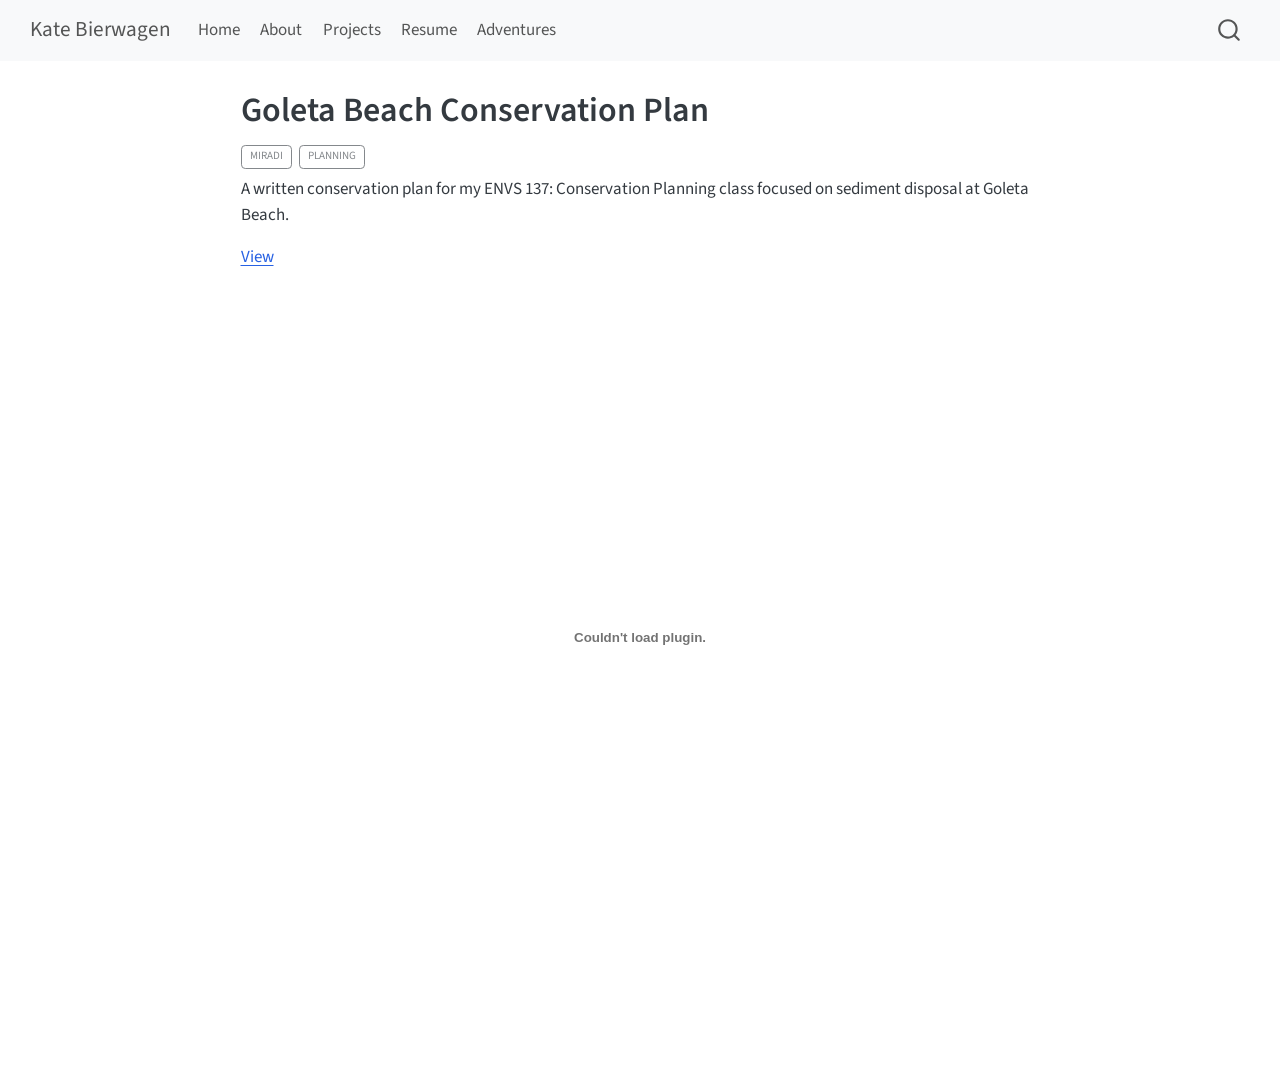
==== docs/projects/cons-plan2026/index.html @ 2898de6e "Added conservation plan and ENVS 193 midterm blog post" ====
<!DOCTYPE html>
<html xmlns="http://www.w3.org/1999/xhtml" lang="en" xml:lang="en"><head>

<meta charset="utf-8">
<meta name="generator" content="quarto-1.7.32">

<meta name="viewport" content="width=device-width, initial-scale=1.0, user-scalable=yes">

<meta name="description" content="A written conservation plan for my ENVS 137: Conservation Planning class focused on sediment disposal at Goleta Beach.">

<title>Goleta Beach Conservation Plan – Kate Bierwagen</title>
<style>
code{white-space: pre-wrap;}
span.smallcaps{font-variant: small-caps;}
div.columns{display: flex; gap: min(4vw, 1.5em);}
div.column{flex: auto; overflow-x: auto;}
div.hanging-indent{margin-left: 1.5em; text-indent: -1.5em;}
ul.task-list{list-style: none;}
ul.task-list li input[type="checkbox"] {
  width: 0.8em;
  margin: 0 0.8em 0.2em -1em; /* quarto-specific, see https://github.com/quarto-dev/quarto-cli/issues/4556 */ 
  vertical-align: middle;
}
</style>


<script src="../../site_libs/quarto-nav/quarto-nav.js"></script>
<script src="../../site_libs/quarto-nav/headroom.min.js"></script>
<script src="../../site_libs/clipboard/clipboard.min.js"></script>
<script src="../../site_libs/quarto-search/autocomplete.umd.js"></script>
<script src="../../site_libs/quarto-search/fuse.min.js"></script>
<script src="../../site_libs/quarto-search/quarto-search.js"></script>
<meta name="quarto:offset" content="../../">
<script src="../../site_libs/quarto-html/quarto.js" type="module"></script>
<script src="../../site_libs/quarto-html/tabsets/tabsets.js" type="module"></script>
<script src="../../site_libs/quarto-html/popper.min.js"></script>
<script src="../../site_libs/quarto-html/tippy.umd.min.js"></script>
<script src="../../site_libs/quarto-html/anchor.min.js"></script>
<link href="../../site_libs/quarto-html/tippy.css" rel="stylesheet">
<link href="../../site_libs/quarto-html/quarto-syntax-highlighting-37eea08aefeeee20ff55810ff984fec1.css" rel="stylesheet" id="quarto-text-highlighting-styles">
<script src="../../site_libs/bootstrap/bootstrap.min.js"></script>
<link href="../../site_libs/bootstrap/bootstrap-icons.css" rel="stylesheet">
<link href="../../site_libs/bootstrap/bootstrap-c1fac2584b48ed01fb6e278e36375074.min.css" rel="stylesheet" append-hash="true" id="quarto-bootstrap" data-mode="light">
<script id="quarto-search-options" type="application/json">{
  "location": "navbar",
  "copy-button": false,
  "collapse-after": 3,
  "panel-placement": "end",
  "type": "overlay",
  "limit": 50,
  "keyboard-shortcut": [
    "f",
    "/",
    "s"
  ],
  "show-item-context": false,
  "language": {
    "search-no-results-text": "No results",
    "search-matching-documents-text": "matching documents",
    "search-copy-link-title": "Copy link to search",
    "search-hide-matches-text": "Hide additional matches",
    "search-more-match-text": "more match in this document",
    "search-more-matches-text": "more matches in this document",
    "search-clear-button-title": "Clear",
    "search-text-placeholder": "",
    "search-detached-cancel-button-title": "Cancel",
    "search-submit-button-title": "Submit",
    "search-label": "Search"
  }
}</script>


<link rel="stylesheet" href="../../styles.css">
</head>

<body class="nav-fixed fullcontent quarto-light">

<div id="quarto-search-results"></div>
  <header id="quarto-header" class="headroom fixed-top">
    <nav class="navbar navbar-expand-lg " data-bs-theme="dark">
      <div class="navbar-container container-fluid">
      <div class="navbar-brand-container mx-auto">
    <a class="navbar-brand" href="../../index.html">
    <span class="navbar-title">Kate Bierwagen</span>
    </a>
  </div>
            <div id="quarto-search" class="" title="Search"></div>
          <button class="navbar-toggler" type="button" data-bs-toggle="collapse" data-bs-target="#navbarCollapse" aria-controls="navbarCollapse" role="menu" aria-expanded="false" aria-label="Toggle navigation" onclick="if (window.quartoToggleHeadroom) { window.quartoToggleHeadroom(); }">
  <span class="navbar-toggler-icon"></span>
</button>
          <div class="collapse navbar-collapse" id="navbarCollapse">
            <ul class="navbar-nav navbar-nav-scroll me-auto">
  <li class="nav-item">
    <a class="nav-link" href="../../index.html"> 
<span class="menu-text">Home</span></a>
  </li>  
  <li class="nav-item">
    <a class="nav-link" href="../../about.html"> 
<span class="menu-text">About</span></a>
  </li>  
  <li class="nav-item">
    <a class="nav-link" href="../../projects.html"> 
<span class="menu-text">Projects</span></a>
  </li>  
  <li class="nav-item">
    <a class="nav-link" href="../../resume.html"> 
<span class="menu-text">Resume</span></a>
  </li>  
  <li class="nav-item">
    <a class="nav-link" href="../../adventures.html"> 
<span class="menu-text">Adventures</span></a>
  </li>  
</ul>
          </div> <!-- /navcollapse -->
            <div class="quarto-navbar-tools">
</div>
      </div> <!-- /container-fluid -->
    </nav>
</header>
<!-- content -->
<div id="quarto-content" class="quarto-container page-columns page-rows-contents page-layout-article page-navbar">
<!-- sidebar -->
<!-- margin-sidebar -->
    
<!-- main -->
<main class="content" id="quarto-document-content">

<header id="title-block-header" class="quarto-title-block default">
<div class="quarto-title">
<h1 class="title">Goleta Beach Conservation Plan</h1>
  <div class="quarto-categories">
    <div class="quarto-category">Miradi</div>
    <div class="quarto-category">Planning</div>
  </div>
  </div>

<div>
  <div class="description">
    A written conservation plan for my ENVS 137: Conservation Planning class focused on sediment disposal at Goleta Beach.
  </div>
</div>


<div class="quarto-title-meta">

    
  
    
  </div>
  


</header>


<p><a href="es137_final_proj.pdf" target="_blank">View</a></p>
<p><embed src="es137_final_proj.pdf" style="width:100.0%" height="700"></p>



</main> <!-- /main -->
<script id="quarto-html-after-body" type="application/javascript">
  window.document.addEventListener("DOMContentLoaded", function (event) {
    const icon = "";
    const anchorJS = new window.AnchorJS();
    anchorJS.options = {
      placement: 'right',
      icon: icon
    };
    anchorJS.add('.anchored');
    const isCodeAnnotation = (el) => {
      for (const clz of el.classList) {
        if (clz.startsWith('code-annotation-')) {                     
          return true;
        }
      }
      return false;
    }
    const onCopySuccess = function(e) {
      // button target
      const button = e.trigger;
      // don't keep focus
      button.blur();
      // flash "checked"
      button.classList.add('code-copy-button-checked');
      var currentTitle = button.getAttribute("title");
      button.setAttribute("title", "Copied!");
      let tooltip;
      if (window.bootstrap) {
        button.setAttribute("data-bs-toggle", "tooltip");
        button.setAttribute("data-bs-placement", "left");
        button.setAttribute("data-bs-title", "Copied!");
        tooltip = new bootstrap.Tooltip(button, 
          { trigger: "manual", 
            customClass: "code-copy-button-tooltip",
            offset: [0, -8]});
        tooltip.show();    
      }
      setTimeout(function() {
        if (tooltip) {
          tooltip.hide();
          button.removeAttribute("data-bs-title");
          button.removeAttribute("data-bs-toggle");
          button.removeAttribute("data-bs-placement");
        }
        button.setAttribute("title", currentTitle);
        button.classList.remove('code-copy-button-checked');
      }, 1000);
      // clear code selection
      e.clearSelection();
    }
    const getTextToCopy = function(trigger) {
        const codeEl = trigger.previousElementSibling.cloneNode(true);
        for (const childEl of codeEl.children) {
          if (isCodeAnnotation(childEl)) {
            childEl.remove();
          }
        }
        return codeEl.innerText;
    }
    const clipboard = new window.ClipboardJS('.code-copy-button:not([data-in-quarto-modal])', {
      text: getTextToCopy
    });
    clipboard.on('success', onCopySuccess);
    if (window.document.getElementById('quarto-embedded-source-code-modal')) {
      const clipboardModal = new window.ClipboardJS('.code-copy-button[data-in-quarto-modal]', {
        text: getTextToCopy,
        container: window.document.getElementById('quarto-embedded-source-code-modal')
      });
      clipboardModal.on('success', onCopySuccess);
    }
      var localhostRegex = new RegExp(/^(?:http|https):\/\/localhost\:?[0-9]*\//);
      var mailtoRegex = new RegExp(/^mailto:/);
        var filterRegex = new RegExp('/' + window.location.host + '/');
      var isInternal = (href) => {
          return filterRegex.test(href) || localhostRegex.test(href) || mailtoRegex.test(href);
      }
      // Inspect non-navigation links and adorn them if external
     var links = window.document.querySelectorAll('a[href]:not(.nav-link):not(.navbar-brand):not(.toc-action):not(.sidebar-link):not(.sidebar-item-toggle):not(.pagination-link):not(.no-external):not([aria-hidden]):not(.dropdown-item):not(.quarto-navigation-tool):not(.about-link)');
      for (var i=0; i<links.length; i++) {
        const link = links[i];
        if (!isInternal(link.href)) {
          // undo the damage that might have been done by quarto-nav.js in the case of
          // links that we want to consider external
          if (link.dataset.originalHref !== undefined) {
            link.href = link.dataset.originalHref;
          }
        }
      }
    function tippyHover(el, contentFn, onTriggerFn, onUntriggerFn) {
      const config = {
        allowHTML: true,
        maxWidth: 500,
        delay: 100,
        arrow: false,
        appendTo: function(el) {
            return el.parentElement;
        },
        interactive: true,
        interactiveBorder: 10,
        theme: 'quarto',
        placement: 'bottom-start',
      };
      if (contentFn) {
        config.content = contentFn;
      }
      if (onTriggerFn) {
        config.onTrigger = onTriggerFn;
      }
      if (onUntriggerFn) {
        config.onUntrigger = onUntriggerFn;
      }
      window.tippy(el, config); 
    }
    const noterefs = window.document.querySelectorAll('a[role="doc-noteref"]');
    for (var i=0; i<noterefs.length; i++) {
      const ref = noterefs[i];
      tippyHover(ref, function() {
        // use id or data attribute instead here
        let href = ref.getAttribute('data-footnote-href') || ref.getAttribute('href');
        try { href = new URL(href).hash; } catch {}
        const id = href.replace(/^#\/?/, "");
        const note = window.document.getElementById(id);
        if (note) {
          return note.innerHTML;
        } else {
          return "";
        }
      });
    }
    const xrefs = window.document.querySelectorAll('a.quarto-xref');
    const processXRef = (id, note) => {
      // Strip column container classes
      const stripColumnClz = (el) => {
        el.classList.remove("page-full", "page-columns");
        if (el.children) {
          for (const child of el.children) {
            stripColumnClz(child);
          }
        }
      }
      stripColumnClz(note)
      if (id === null || id.startsWith('sec-')) {
        // Special case sections, only their first couple elements
        const container = document.createElement("div");
        if (note.children && note.children.length > 2) {
          container.appendChild(note.children[0].cloneNode(true));
          for (let i = 1; i < note.children.length; i++) {
            const child = note.children[i];
            if (child.tagName === "P" && child.innerText === "") {
              continue;
            } else {
              container.appendChild(child.cloneNode(true));
              break;
            }
          }
          if (window.Quarto?.typesetMath) {
            window.Quarto.typesetMath(container);
          }
          return container.innerHTML
        } else {
          if (window.Quarto?.typesetMath) {
            window.Quarto.typesetMath(note);
          }
          return note.innerHTML;
        }
      } else {
        // Remove any anchor links if they are present
        const anchorLink = note.querySelector('a.anchorjs-link');
        if (anchorLink) {
          anchorLink.remove();
        }
        if (window.Quarto?.typesetMath) {
          window.Quarto.typesetMath(note);
        }
        if (note.classList.contains("callout")) {
          return note.outerHTML;
        } else {
          return note.innerHTML;
        }
      }
    }
    for (var i=0; i<xrefs.length; i++) {
      const xref = xrefs[i];
      tippyHover(xref, undefined, function(instance) {
        instance.disable();
        let url = xref.getAttribute('href');
        let hash = undefined; 
        if (url.startsWith('#')) {
          hash = url;
        } else {
          try { hash = new URL(url).hash; } catch {}
        }
        if (hash) {
          const id = hash.replace(/^#\/?/, "");
          const note = window.document.getElementById(id);
          if (note !== null) {
            try {
              const html = processXRef(id, note.cloneNode(true));
              instance.setContent(html);
            } finally {
              instance.enable();
              instance.show();
            }
          } else {
            // See if we can fetch this
            fetch(url.split('#')[0])
            .then(res => res.text())
            .then(html => {
              const parser = new DOMParser();
              const htmlDoc = parser.parseFromString(html, "text/html");
              const note = htmlDoc.getElementById(id);
              if (note !== null) {
                const html = processXRef(id, note);
                instance.setContent(html);
              } 
            }).finally(() => {
              instance.enable();
              instance.show();
            });
          }
        } else {
          // See if we can fetch a full url (with no hash to target)
          // This is a special case and we should probably do some content thinning / targeting
          fetch(url)
          .then(res => res.text())
          .then(html => {
            const parser = new DOMParser();
            const htmlDoc = parser.parseFromString(html, "text/html");
            const note = htmlDoc.querySelector('main.content');
            if (note !== null) {
              // This should only happen for chapter cross references
              // (since there is no id in the URL)
              // remove the first header
              if (note.children.length > 0 && note.children[0].tagName === "HEADER") {
                note.children[0].remove();
              }
              const html = processXRef(null, note);
              instance.setContent(html);
            } 
          }).finally(() => {
            instance.enable();
            instance.show();
          });
        }
      }, function(instance) {
      });
    }
        let selectedAnnoteEl;
        const selectorForAnnotation = ( cell, annotation) => {
          let cellAttr = 'data-code-cell="' + cell + '"';
          let lineAttr = 'data-code-annotation="' +  annotation + '"';
          const selector = 'span[' + cellAttr + '][' + lineAttr + ']';
          return selector;
        }
        const selectCodeLines = (annoteEl) => {
          const doc = window.document;
          const targetCell = annoteEl.getAttribute("data-target-cell");
          const targetAnnotation = annoteEl.getAttribute("data-target-annotation");
          const annoteSpan = window.document.querySelector(selectorForAnnotation(targetCell, targetAnnotation));
          const lines = annoteSpan.getAttribute("data-code-lines").split(",");
          const lineIds = lines.map((line) => {
            return targetCell + "-" + line;
          })
          let top = null;
          let height = null;
          let parent = null;
          if (lineIds.length > 0) {
              //compute the position of the single el (top and bottom and make a div)
              const el = window.document.getElementById(lineIds[0]);
              top = el.offsetTop;
              height = el.offsetHeight;
              parent = el.parentElement.parentElement;
            if (lineIds.length > 1) {
              const lastEl = window.document.getElementById(lineIds[lineIds.length - 1]);
              const bottom = lastEl.offsetTop + lastEl.offsetHeight;
              height = bottom - top;
            }
            if (top !== null && height !== null && parent !== null) {
              // cook up a div (if necessary) and position it 
              let div = window.document.getElementById("code-annotation-line-highlight");
              if (div === null) {
                div = window.document.createElement("div");
                div.setAttribute("id", "code-annotation-line-highlight");
                div.style.position = 'absolute';
                parent.appendChild(div);
              }
              div.style.top = top - 2 + "px";
              div.style.height = height + 4 + "px";
              div.style.left = 0;
              let gutterDiv = window.document.getElementById("code-annotation-line-highlight-gutter");
              if (gutterDiv === null) {
                gutterDiv = window.document.createElement("div");
                gutterDiv.setAttribute("id", "code-annotation-line-highlight-gutter");
                gutterDiv.style.position = 'absolute';
                const codeCell = window.document.getElementById(targetCell);
                const gutter = codeCell.querySelector('.code-annotation-gutter');
                gutter.appendChild(gutterDiv);
              }
              gutterDiv.style.top = top - 2 + "px";
              gutterDiv.style.height = height + 4 + "px";
            }
            selectedAnnoteEl = annoteEl;
          }
        };
        const unselectCodeLines = () => {
          const elementsIds = ["code-annotation-line-highlight", "code-annotation-line-highlight-gutter"];
          elementsIds.forEach((elId) => {
            const div = window.document.getElementById(elId);
            if (div) {
              div.remove();
            }
          });
          selectedAnnoteEl = undefined;
        };
          // Handle positioning of the toggle
      window.addEventListener(
        "resize",
        throttle(() => {
          elRect = undefined;
          if (selectedAnnoteEl) {
            selectCodeLines(selectedAnnoteEl);
          }
        }, 10)
      );
      function throttle(fn, ms) {
      let throttle = false;
      let timer;
        return (...args) => {
          if(!throttle) { // first call gets through
              fn.apply(this, args);
              throttle = true;
          } else { // all the others get throttled
              if(timer) clearTimeout(timer); // cancel #2
              timer = setTimeout(() => {
                fn.apply(this, args);
                timer = throttle = false;
              }, ms);
          }
        };
      }
        // Attach click handler to the DT
        const annoteDls = window.document.querySelectorAll('dt[data-target-cell]');
        for (const annoteDlNode of annoteDls) {
          annoteDlNode.addEventListener('click', (event) => {
            const clickedEl = event.target;
            if (clickedEl !== selectedAnnoteEl) {
              unselectCodeLines();
              const activeEl = window.document.querySelector('dt[data-target-cell].code-annotation-active');
              if (activeEl) {
                activeEl.classList.remove('code-annotation-active');
              }
              selectCodeLines(clickedEl);
              clickedEl.classList.add('code-annotation-active');
            } else {
              // Unselect the line
              unselectCodeLines();
              clickedEl.classList.remove('code-annotation-active');
            }
          });
        }
    const findCites = (el) => {
      const parentEl = el.parentElement;
      if (parentEl) {
        const cites = parentEl.dataset.cites;
        if (cites) {
          return {
            el,
            cites: cites.split(' ')
          };
        } else {
          return findCites(el.parentElement)
        }
      } else {
        return undefined;
      }
    };
    var bibliorefs = window.document.querySelectorAll('a[role="doc-biblioref"]');
    for (var i=0; i<bibliorefs.length; i++) {
      const ref = bibliorefs[i];
      const citeInfo = findCites(ref);
      if (citeInfo) {
        tippyHover(citeInfo.el, function() {
          var popup = window.document.createElement('div');
          citeInfo.cites.forEach(function(cite) {
            var citeDiv = window.document.createElement('div');
            citeDiv.classList.add('hanging-indent');
            citeDiv.classList.add('csl-entry');
            var biblioDiv = window.document.getElementById('ref-' + cite);
            if (biblioDiv) {
              citeDiv.innerHTML = biblioDiv.innerHTML;
            }
            popup.appendChild(citeDiv);
          });
          return popup.innerHTML;
        });
      }
    }
  });
  </script>
</div> <!-- /content -->




</body></html>
---- docs/site_libs/quarto-html/tippy.css ----
.tippy-box[data-animation=fade][data-state=hidden]{opacity:0}[data-tippy-root]{max-width:calc(100vw - 10px)}.tippy-box{position:relative;background-color:#333;color:#fff;border-radius:4px;font-size:14px;line-height:1.4;white-space:normal;outline:0;transition-property:transform,visibility,opacity}.tippy-box[data-placement^=top]>.tippy-arrow{bottom:0}.tippy-box[data-placement^=top]>.tippy-arrow:before{bottom:-7px;left:0;border-width:8px 8px 0;border-top-color:initial;transform-origin:center top}.tippy-box[data-placement^=bottom]>.tippy-arrow{top:0}.tippy-box[data-placement^=bottom]>.tippy-arrow:before{top:-7px;left:0;border-width:0 8px 8px;border-bottom-color:initial;transform-origin:center bottom}.tippy-box[data-placement^=left]>.tippy-arrow{right:0}.tippy-box[data-placement^=left]>.tippy-arrow:before{border-width:8px 0 8px 8px;border-left-color:initial;right:-7px;transform-origin:center left}.tippy-box[data-placement^=right]>.tippy-arrow{left:0}.tippy-box[data-placement^=right]>.tippy-arrow:before{left:-7px;border-width:8px 8px 8px 0;border-right-color:initial;transform-origin:center right}.tippy-box[data-inertia][data-state=visible]{transition-timing-function:cubic-bezier(.54,1.5,.38,1.11)}.tippy-arrow{width:16px;height:16px;color:#333}.tippy-arrow:before{content:"";position:absolute;border-color:transparent;border-style:solid}.tippy-content{position:relative;padding:5px 9px;z-index:1}
---- docs/site_libs/quarto-html/quarto-syntax-highlighting-37eea08aefeeee20ff55810ff984fec1.css ----
/* quarto syntax highlight colors */
:root {
  --quarto-hl-ot-color: #003B4F;
  --quarto-hl-at-color: #657422;
  --quarto-hl-ss-color: #20794D;
  --quarto-hl-an-color: #5E5E5E;
  --quarto-hl-fu-color: #4758AB;
  --quarto-hl-st-color: #20794D;
  --quarto-hl-cf-color: #003B4F;
  --quarto-hl-op-color: #5E5E5E;
  --quarto-hl-er-color: #AD0000;
  --quarto-hl-bn-color: #AD0000;
  --quarto-hl-al-color: #AD0000;
  --quarto-hl-va-color: #111111;
  --quarto-hl-bu-color: inherit;
  --quarto-hl-ex-color: inherit;
  --quarto-hl-pp-color: #AD0000;
  --quarto-hl-in-color: #5E5E5E;
  --quarto-hl-vs-color: #20794D;
  --quarto-hl-wa-color: #5E5E5E;
  --quarto-hl-do-color: #5E5E5E;
  --quarto-hl-im-color: #00769E;
  --quarto-hl-ch-color: #20794D;
  --quarto-hl-dt-color: #AD0000;
  --quarto-hl-fl-color: #AD0000;
  --quarto-hl-co-color: #5E5E5E;
  --quarto-hl-cv-color: #5E5E5E;
  --quarto-hl-cn-color: #8f5902;
  --quarto-hl-sc-color: #5E5E5E;
  --quarto-hl-dv-color: #AD0000;
  --quarto-hl-kw-color: #003B4F;
}

/* other quarto variables */
:root {
  --quarto-font-monospace: SFMono-Regular, Menlo, Monaco, Consolas, "Liberation Mono", "Courier New", monospace;
}

/* syntax highlight based on Pandoc's rules */
pre > code.sourceCode > span {
  color: #003B4F;
}

code.sourceCode > span {
  color: #003B4F;
}

div.sourceCode,
div.sourceCode pre.sourceCode {
  color: #003B4F;
}

/* Normal */
code span {
  color: #003B4F;
}

/* Alert */
code span.al {
  color: #AD0000;
  font-style: inherit;
}

/* Annotation */
code span.an {
  color: #5E5E5E;
  font-style: inherit;
}

/* Attribute */
code span.at {
  color: #657422;
  font-style: inherit;
}

/* BaseN */
code span.bn {
  color: #AD0000;
  font-style: inherit;
}

/* BuiltIn */
code span.bu {
  font-style: inherit;
}

/* ControlFlow */
code span.cf {
  color: #003B4F;
  font-weight: bold;
  font-style: inherit;
}

/* Char */
code span.ch {
  color: #20794D;
  font-style: inherit;
}

/* Constant */
code span.cn {
  color: #8f5902;
  font-style: inherit;
}

/* Comment */
code span.co {
  color: #5E5E5E;
  font-style: inherit;
}

/* CommentVar */
code span.cv {
  color: #5E5E5E;
  font-style: italic;
}

/* Documentation */
code span.do {
  color: #5E5E5E;
  font-style: italic;
}

/* DataType */
code span.dt {
  color: #AD0000;
  font-style: inherit;
}

/* DecVal */
code span.dv {
  color: #AD0000;
  font-style: inherit;
}

/* Error */
code span.er {
  color: #AD0000;
  font-style: inherit;
}

/* Extension */
code span.ex {
  font-style: inherit;
}

/* Float */
code span.fl {
  color: #AD0000;
  font-style: inherit;
}

/* Function */
code span.fu {
  color: #4758AB;
  font-style: inherit;
}

/* Import */
code span.im {
  color: #00769E;
  font-style: inherit;
}

/* Information */
code span.in {
  color: #5E5E5E;
  font-style: inherit;
}

/* Keyword */
code span.kw {
  color: #003B4F;
  font-weight: bold;
  font-style: inherit;
}

/* Operator */
code span.op {
  color: #5E5E5E;
  font-style: inherit;
}

/* Other */
code span.ot {
  color: #003B4F;
  font-style: inherit;
}

/* Preprocessor */
code span.pp {
  color: #AD0000;
  font-style: inherit;
}

/* SpecialChar */
code span.sc {
  color: #5E5E5E;
  font-style: inherit;
}

/* SpecialString */
code span.ss {
  color: #20794D;
  font-style: inherit;
}

/* String */
code span.st {
  color: #20794D;
  font-style: inherit;
}

/* Variable */
code span.va {
  color: #111111;
  font-style: inherit;
}

/* VerbatimString */
code span.vs {
  color: #20794D;
  font-style: inherit;
}

/* Warning */
code span.wa {
  color: #5E5E5E;
  font-style: italic;
}

.prevent-inlining {
  content: "</";
}

/*# sourceMappingURL=27d3d809615f7771493d095567f04340.css.map */
---- docs/styles.css ----
/* css styles */
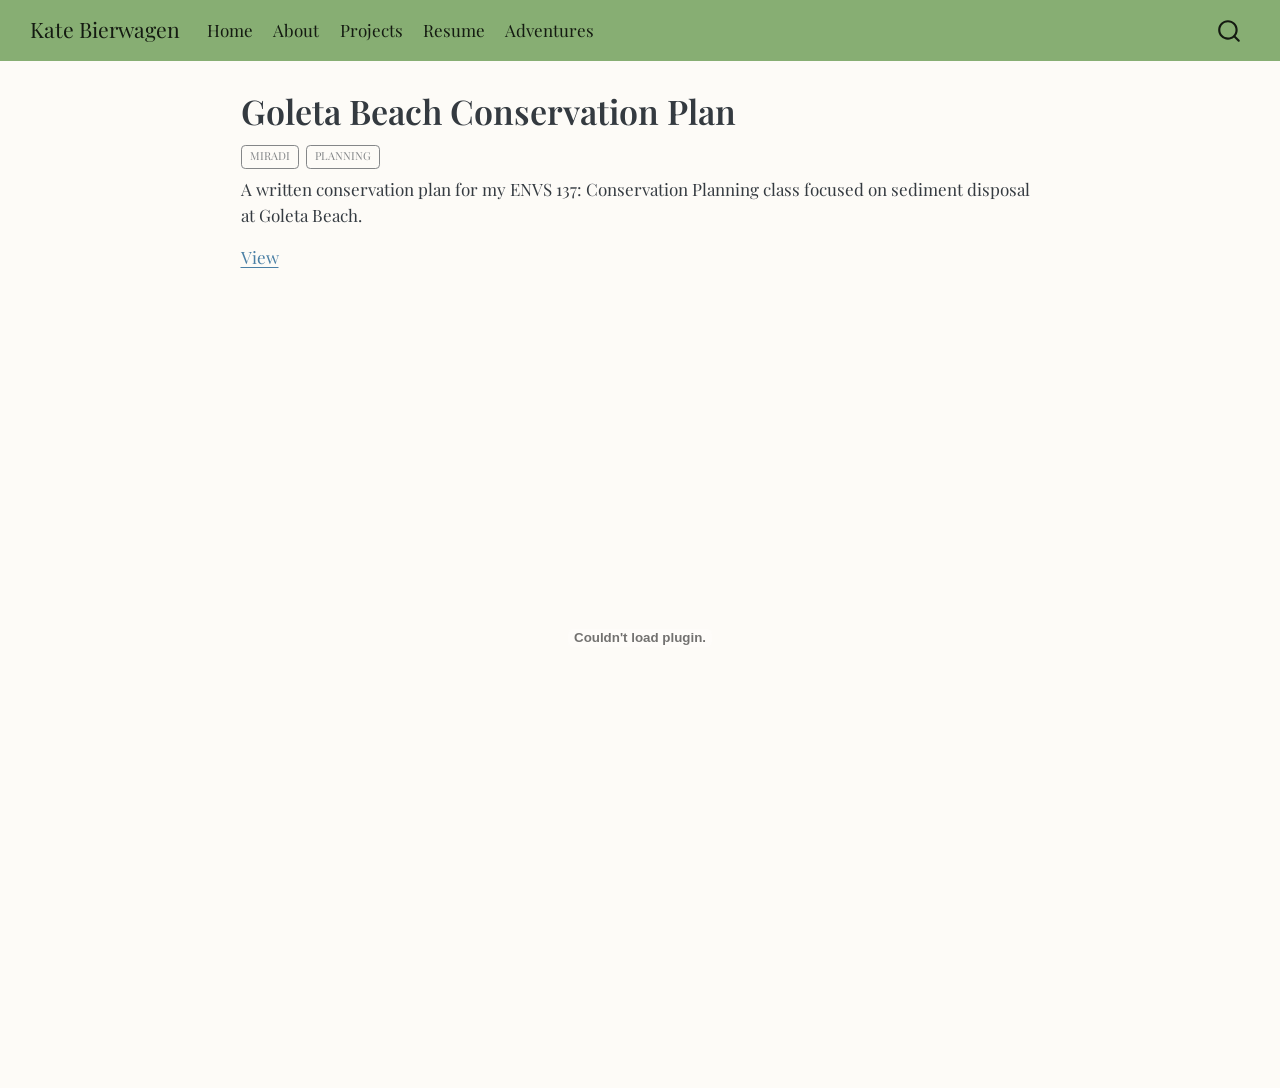
==== commit 3a8e79ef: "changed fonts and colors" ====
--- a/docs/projects/cons-plan2026/index.html
+++ b/docs/projects/cons-plan2026/index.html
@@ -40,7 +40,7 @@
 <link href="../../site_libs/quarto-html/quarto-syntax-highlighting-37eea08aefeeee20ff55810ff984fec1.css" rel="stylesheet" id="quarto-text-highlighting-styles">
 <script src="../../site_libs/bootstrap/bootstrap.min.js"></script>
 <link href="../../site_libs/bootstrap/bootstrap-icons.css" rel="stylesheet">
-<link href="../../site_libs/bootstrap/bootstrap-c1fac2584b48ed01fb6e278e36375074.min.css" rel="stylesheet" append-hash="true" id="quarto-bootstrap" data-mode="light">
+<link href="../../site_libs/bootstrap/bootstrap-ab55c8b9592cb745282b5408807eab98.min.css" rel="stylesheet" append-hash="true" id="quarto-bootstrap" data-mode="light">
 <script id="quarto-search-options" type="application/json">{
   "location": "navbar",
   "copy-button": false,
@@ -70,7 +70,6 @@
 }</script>
 
 
-<link rel="stylesheet" href="../../styles.css">
 </head>
 
 <body class="nav-fixed fullcontent quarto-light">
@@ -99,7 +98,7 @@
 <span class="menu-text">About</span></a>
   </li>  
   <li class="nav-item">
-    <a class="nav-link" href="../../projects.html"> 
+    <a class="nav-link" href="../../projects/index.html"> 
 <span class="menu-text">Projects</span></a>
   </li>  
   <li class="nav-item">
